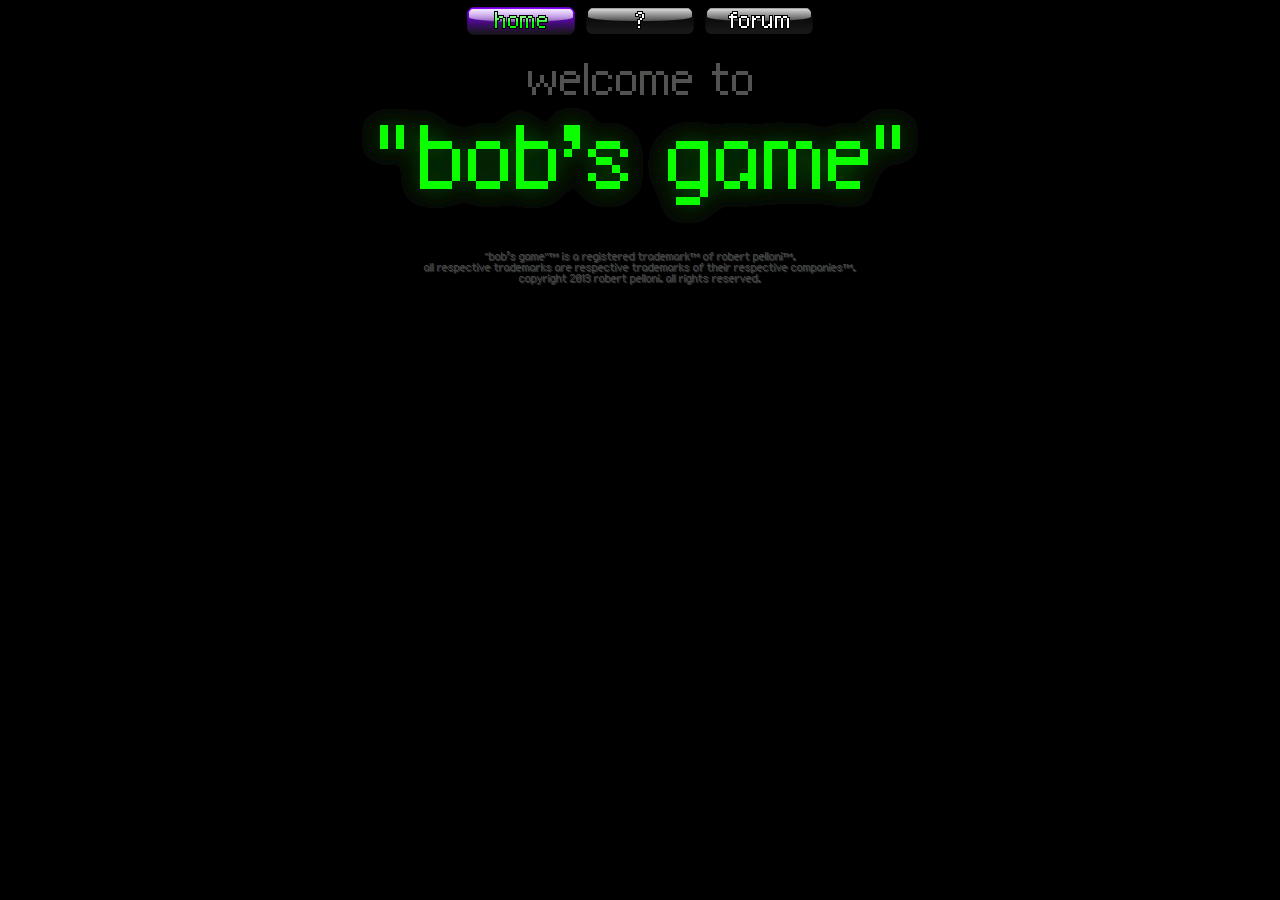
==== index.html @ 87d424c2 "Initial Commit" ====
<!DOCTYPE html>
<html lang="en">
<head>
    <title>welcome to "bob's game."</title>
    <meta http-equiv="Content-Type" content="text/html; charset=utf-8" />
    <link rel="icon" type="image/png" href="/assets/img/favicon.png" />
    <link rel="stylesheet" href="/assets/css/styles.css" />
</head>
<body>
    <div id="mainbody" align="center">
        <table width="100%">
            <tr><td valign="top">
                <div id="h">
                    <div id="h">
                        <div id="headersmallbuttons">
                            <a href="/" id="smallbutton-home" class="headersmallbutton"></a>
                            <a href="/faq.html" id="smallbutton-faq" class="headersmallbutton" target="_blank"></a>
                            <a href="https://discord.gg/zwWC2TEkRY" id="smallbutton-forum" class="headersmallbutton"></a>
                        </div>
                    </div>
                </div>

                <br>
                <br>

                <img src="assets/img/welcome_to_bobs_game.gif" alt="" width="566" height="165">

                <!--<br>
                <br>
                <br>
                <br>
                <br>

                This is the independent video game called <span class="bg">&quot;bob's game,&quot;</span> a massive adventure RPG.
                <br>
                <br>
                It is the brainchild of Robert Pelloni, a reclusive, self-taught game maker &quot;prodigy.&quot;
                <br>
                All content- concept, writing, graphics, music, and programming were created by him.
                <br>
                <br>
                <span class="bg">&quot;bob's game&quot;</span> is a work of satire about gaming and the game industry, where the main character <span class="yuu">&quot;Yuu&quot;</span>
                <br>plays games inside the game to find <i>the greatest game ever made</i> - the legendary <span class="bg">&quot;bob's game.&quot;</span>
                <br>
                <br>
                This virtual <span class="bg">&quot;bob's game&quot;</span> <i>inside</i> of <span class="bg">&quot;bob's game&quot;</span> is created by the in-game end boss character <span class="bg">&quot;bob,&quot;</span> the author's <i>alter-ego.</i>
                <br>
                <span class="bg">&quot;bob&quot;</span> is a villainous, egomaniacal mad-genius developer who believes he has uncovered a <i>vast conspiracy</i> in the game industry to hold back great games.
                <br>
                <br>
                Believing himself on a quest to save the game industry, <span class="bg">&quot;bob&quot;</span> holds an interdimensional <span class="bg">&quot;bob's game&quot;</span> tournament-
                <br>
                in order to gather every brainwashed gamer worldwide together at once and break the <i>evil spell of shovelware.</i>
                <br>
                If <span class="yuu">&quot;Yuu&quot;</span> wants the industry to survive- <span class="yuu">&quot;Yuu&quot;</span> must beat <span class="bg">&quot;bob&quot;</span> at his own game... and <span class="yuu">&quot;Yuu&quot;</span> might just reveal the <i>real truth.</i>

                <br>
                <br>
                <br>-->
                <br>
                <br>

                <div id="f">
                    <div id="f">
                        <div id="copyright">
                            "bob's game"&trade; is a registered trademark&trade; of robert pelloni&trade;.
                            <br>
                            all respective trademarks are respective trademarks of their respective companies&trade;.
                            <br>
                            copyright 2013 robert pelloni. all rights reserved.
                            <br>
                        </div>
                    </div>
                </div>
            </td></tr>
        </table>
    </div>
</body>
</html>
---- assets/css/styles.css ----
/*
    tag is tag <div>
    .class is class="class" can be stacked .huge.stuff
    #id is <div id="id" must be unique per page.
*/

@font-face {
    font-family: 'bobsgame';
    src: url('/assets/fonts/bobsgame/bobsgame.eot#iefix') format('embedded-opentype'), 
         url('/assets/fonts/bobsgame/bobsgame.eot') format('embedded-opentype'), 
         url('/assets/fonts/bobsgame/bobsgame.woff') format('woff'), 
         url('/assets/fonts/bobsgame/bobsgame.ttf') format('truetype');
}
    
html, body  {
    width: 100%;
    height: 100%;
    margin: auto;
    padding: 0;
}

body {
    font-family: bobsgame, Tahoma, Geneva, sans-serif;
    font-size: 8px;
    text-align: center;
    margin: auto;

    color: #fff;
    background-color: #000;
    /*text-shadow:#aaa 0px 0px 1px;*/
}

/*====================================================
TEXT STYLES
====================================================*/

.bg
{
    color:#0f0;
    text-shadow:#0f0 0px 0px 8px,#0f0 0px 0px 8px;
}

.bbg
{
    color:#0f0;
    text-shadow:#0f0 0px 0px 1px,#000 0px 0px 3px,#000 0px 0px 2px;

}

.yuu
{
    color:#8500ff;
    text-shadow:#8500ff 0px 0px 8px,#8500ff 0px 0px 8px,#8500ff 0px 0px 4px;
}

.byuu
{
    color:#8500ff;
    text-shadow:#000 0px 0px 4px,#8500ff 0px 0px 1px,#8500ff 0px 0px 2px;


}

.star 
{
    font-size: 14px;
    font-family: Georgia, "Times New Roman", Times, serif;
    font-weight: bold;
    color:#bbb; text-shadow:0px 0px 1px #ddd;
}

.font_11 
{
    font-size: 11px;
    text-align: center;
}

.font_green_36 
{

    font-size: 36px;
    color: #0F0;
}

.font_purple_36 
{

    font-size: 36px;
    color: #309;
}

.font_gray_6 
{
    color: #333;
    font-size: 7px;
    font-family: "Lucida Console", Monaco, monospace;
}

.font_gray_9 
{
    color: #555;
    font-size: 9px;

}

.font_gray_10 
{
    color: #777;
    font-size: 11px;

}

.font_16 
{
    font-size: 16px;
}

.font_9 
{

    font-size: 9px;
}

.font_purple_16 
{
    font-size: 16px;
    color: #309;
}

.font_72 
{
    font-size: 72px;
}

.font_red_36 
{
    color: #F00;
    font-size: 36px;
}

.font_green_16 
{
    color: #0F0;
    font-size: 16px;
}
.font_green_11 
{    
    color: #0F0;
    font-size: 11px;
}
.font_purple_11 
{    
    color: #309;
    font-size: 11px;
}
.font_white_11 
{    
    color: #FFF;
    font-size: 11px;
}
.font_white_36 
{
    font-size: 36px;
    font-weight: bold;
}

.size_9_lightgray 
{
    color: #CCC;
    font-size: 9px;
}


/*====================================================
LINKS
====================================================*/

a:link 
{
    color: #8500ff;
    text-shadow:#309 0px 0px 1px;
}

a:visited 
{
    color: #6030B0;
    text-shadow:#000 1px 1px 2px;
}

a:hover 
{
    color: #8500ff;
    text-decoration: underline;
    text-shadow:#00ff00 0px 0px 5px;
}


/*====================================================
MAIN BODY CONTENT
====================================================*/


#body_table
{
    width:100%;
    border:0;
    margin:auto;
    padding:0;
}

#right_sidebar
{
    padding: 10px;
    width:200px;
    border-left:1px dotted #333;
}

#left_sidebar
{
    padding:10px;
    border-right:1px dotted #333;
    width:380px;
}
#left_sidebar_index
{
    float:right; 
    padding:35px;
}

#middle_column
{
    padding: 10px;
}



#mainbody
{
    font-size: 8px;
    text-align: center;
    overflow:auto;
    
    background-color: #000;
    color: #fff;
    /*text-shadow:#aaa 1px 1px 1px;*/

}




/*====================================================
HEADER AND FOOTER
====================================================*/

.n
{
    color:#0f0;
    text-shadow:#0b0 1px 1px 1px;
}

.D
{
    color:#8500ff;
    text-shadow:#40b 1px 1px 1px;
}

#h
{
    text-align: center;
    border-left:none;
    border-right:none;
    margin:0;
    border:0;
    padding:0;
    
    background-color:#000;
    
}

#f
{
    text-shadow:none;
    text-align: center;
    clear:both;
    padding: 5px;
    
    background-color:#000;
    
    
}

#ndcopyright , #copyright
{
    text-shadow:none;
    text-align:center;
    font-size:8px;
    color:#444;
    
    text-shadow:#333 1px 1px 1px,#333 1px 1px 1px;
}

#selected_theme_text
{
    text-align:center;
    font-size:8px;
    color:#777;
    margin-left:-10px;
}

#nDuserpanel {
    font-size: 8px;
    /*font-family:Tahoma, Geneva, sans-serif;*/
}

#nDlogin
{
    margin:0;
    padding:0;
    text-align:right;
    color:#0f0;
}

#nDlogin_username {
    font-weight:bold;
    color:#000;
    text-shadow:#00ff00 0px 0px 5px;
}


.headerbuttons {
    text-align:center;
}

.headersmallbuttons {
    text-align:center;
}

.headertinybuttons {
    text-align:center;
}

.headerbutton {
    width:232px;
    height:73px;
    display:inline-block;
    background:top left no-repeat transparent none;
}

.headersmallbutton {
    width:116px;
    height:36px;
    display:inline-block;
    background:top left no-repeat transparent none;
}

.headertinybutton {
    width:100px;
    height:47px;
    display:inline-block;
    background:top left no-repeat transparent none;
}

.headerbutton:hover {
    background-position:0 -73px;
}

body #smallbutton-home,
#body-faq #smallbutton-faq,
#body-cam #smallbutton-faq,
#body-forum #smallbutton-forum,
.headersmallbutton:hover {
    background-position:0 -36px;
}


#smallbutton-home {
    background-image: url('/assets/img/buttons/small/home.png');
}

#smallbutton-faq {
    background-image: url('/assets/img/buttons/small/faq.png');
}

#smallbutton-forum {
    background-image: url('/assets/img/buttons/small/forum.png');
}

#button-viral {
    background-image: url('/assets/img/buttons/viral.png');
}

#button-download {
    background-image: url('/assets/img/buttons/download.png');
}

#button-nd {
    background-image:   url('/assets/img/buttons/nD.png');
}

.payWithAmazonButton {
    width:310px;
    height:66px;
    display:inline-block;
    background:top left no-repeat transparent url('/assets/img/buttons/payWithAmazon.png');/* fix IE, doesnt know background-image */
    
    
    padding: 0px;
    border-radius: 0px;
    border: 0px solid transparent;
    border-color:transparent;
    color: transparent;
    text-shadow: none;
    text-decoration: none;
    
    outline: none;/*fix chrome outline for no img src*/
    font-size:0px;/*fix chrome wont hide text*/
    filter: none;/* fix IE ugly gray gradient rectangle*/
    
    width:0px;/*fix chrome outline for no img src*/
    height:0px;
    padding-right:310px;
    padding-bottom:66px;
    
}


.payWithPaypalButton
{
    width:306px;
    height:66px;
    display:inline-block;
    background:top left no-repeat transparent url('/assets/img/buttons/payWithPaypal.png');/* fix IE, doesnt know background-image */
    
    padding: 0px;
    border-radius: 0px;
    border: 0px dotted transparent;
    border-color:transparent;
    color: transparent;
    text-shadow: none;
    text-decoration: none;
    
    outline: none;/*fix chrome outline for no img src*/
    font-size:0px;/*fix chrome wont hide text*/
    filter: none;/* fix IE ugly gray gradient rectangle*/
    
    width:0px;/*fix chrome outline for no img src*/
    height:0px;
    padding-right:306px;
    padding-bottom:66px;
    
}


.payWithGoogleButton
{
    width:314px;
    height:66px;
    display:inline-block;
    background:top left no-repeat transparent url('/web/20140503000934im_/http://bobsgame.com/images/payWithGoogle.png');/* fix IE, doesnt know background-image */

    
    padding: 0px;
    border-radius: 0px;
    border: 0px dotted transparent;
    border-color:transparent;
    color: transparent;
    text-shadow: none;
    text-decoration: none;
    
    outline: none;/*fix chrome outline for no img src*/
    font-size:0px;/*fix chrome wont hide text*/
    filter: none;/* fix IE ugly gray gradient rectangle*/
    
    width:0px;/*fix chrome outline for no img src*/
    height:0px;
    padding-right:314px;
    padding-bottom:66px;
    
}


.payWithAmazonButton:hover{background-position:0 -66px;}
.payWithPaypalButton:hover{background-position:0 -66px;}
.payWithGoogleButton:hover{background-position:0 -66px;}




/*====================================================
buttons, text boxes, etc
====================================================*/
/*input*/
.bobinput
{
    padding:2px;

    font-family: bobsgame, Tahoma, Geneva, sans-serif;
    font-size:16px;

    border-radius:8px; 
    border:1px solid; 
    border-color: #009900 #00CC00 #CC00FF #9900FF; 

    color:#000;
    text-shadow:#555 1px 1px 1px;

    background:#fff;

    filter: progid:DXImageTransform.Microsoft.gradient(startColorstr='#999999', endColorstr='#ffffff'); /* for IE */
    background: -webkit-gradient(linear, left top, left bottom, from(#999), to(#fff)); /* for webkit browsers */
    background: -moz-linear-gradient(top,  #999,  #fff); /* for firefox 3.6+ */ 
}

select
{
    padding:2px;
    background:#222;

    border-radius:8px; 
    border:1px solid; 
    border-color: #009900 #00CC00 #CC00FF #9900FF; 

    color:#ddd;
    text-shadow:#222 1px 1px 1px;

    background:#222;

    filter: progid:DXImageTransform.Microsoft.gradient(startColorstr='#000000', endColorstr='#777777'); /* for IE */
    background: -webkit-gradient(linear, left top, left bottom, from(#000), to(#777)); /* for webkit browsers */
    background: -moz-linear-gradient(top,  #000,  #777); /* for firefox 3.6+ */ 
}

textarea
{

    color:#000;
    text-shadow:#555 1px 1px 1px;
    
    background:#fff;

    filter: progid:DXImageTransform.Microsoft.gradient(startColorstr='#999999', endColorstr='#ffffff'); /* for IE */
    background: -webkit-gradient(linear, left top, left bottom, from(#999), to(#fff)); /* for webkit browsers */
    background: -moz-linear-gradient(top,  #999,  #fff); /* for firefox 3.6+ */ 
}

.buttonGray
{
    padding:8px;
    
    border-radius:8px; 
    border:1px solid; 
    border-color: #444444 #777777 #777777 #aaaaaa; 
    
    color:#000;
    text-shadow:#777 1px 1px 1px;

    background:#222;

    filter: progid:DXImageTransform.Microsoft.gradient(startColorstr='#ffffff', endColorstr='#000000'); /* for IE */
    background: -webkit-gradient(linear, left top, left bottom, from(#fff), to(#000)); /* for webkit browsers */
    background: -moz-linear-gradient(top,  #fff,  #000); /* for firefox 3.6+ */ 

}



.faq_box
{
    background:#eee;
    color:#000;
    text-align:left;
    text-shadow:#777 1px 0px 1px;
    padding:8px;

}

.faq_questions_title
{
    text-decoration: underline;
    font-size: 16px;
}

.faq_question {
    font-weight: bold;
}

.faq_answer {
}

.faq_q {
    font-weight: bold;
}

.faq_a {
    font-weight: bold;
}

.cbb {
    text-align: left;
    border-radius: 8px; 
    border: 1px solid; 
    border-color: #00ff00 #00ff00 #000000 #000000;  

    padding: 4px;
    padding-top: 8px;
    padding-bottom: 8px;
    
    width: 100%;
    font-size: 16px;
}

.uncheckedCBB {
    text-align: center;
    border-radius: 8px; 
    border: 1px solid; 
    border-color: #000000 #000000 #000000 #000000; 

    padding: 4px;
    padding-top: 10px;
    padding-bottom: 10px;
    
    width: 100%;
    font-size: 16px;
    
    background: #fff;

    filter: progid:DXImageTransform.Microsoft.gradient(startColorstr='#FFFFFF', endColorstr='#CCCCCC'); /* for IE */
    background: -webkit-gradient(linear, left top, left bottom, from(#FFF), to(#CCC)); /* for webkit browsers */
    background: -moz-linear-gradient(top,  #FFF,  #CCC); /* for firefox 3.6+ */ 
}

.checkedCBB {
    text-align: center;
    border-radius: 8px; 
    border: 1px solid; 
    border-color: #000000 #000000 #000000 #000000; 

    padding: 4px;
    padding-top: 10px;
    padding-bottom: 10px;
    
    width: 100%;
    font-size: 16px;
    
    background:#0F0;

    filter: progid:DXImageTransform.Microsoft.gradient(startColorstr='#FFFFFF', endColorstr='#00FF00'); /* for IE */
    background: -webkit-gradient(linear, left top, left bottom, from(#FFF), to(#0F0)); /* for webkit browsers */
    background: -moz-linear-gradient(top,  #FFF,  #0F0); /* for firefox 3.6+ */     
}

.pictureButton {
    text-align: center;
    
    border-radius: 32px; 
    border: 2px solid; 
    border-color: #000000 #000000 #000000 #000000;  
    
    padding-top: 8px;
    padding-bottom: 8px;
    
    font-size: 16px;
    margin: auto;
    
    filter: progid:DXImageTransform.Microsoft.gradient(startColorstr='#FFFFFF', endColorstr='#BBBBBB'); /* for IE */
    background: -webkit-gradient(linear, left top, left bottom, from(#FFF), to(#BBB)); /* for webkit browsers */
    background: -moz-linear-gradient(top,  #FFF,  #BBB); /* for firefox 3.6+ */ 
    
    text-shadow: #fff 1px 1px 1px, #000 1px 1px 2px;
}

.roundedWhitePanel {
    padding: 2px;
    
    border-radius: 16px; 
    border: 1px solid; 
    border-color: #009900 #00CC00 #CC00FF #9900FF; 

    color: #000;
    text-shadow: #999 1px 1px 1px;

    background:#fff;

    filter: progid:DXImageTransform.Microsoft.gradient(startColorstr='#ffffff', endColorstr='#eeeeee'); /* for IE */
    background: -webkit-gradient(linear, left top, left bottom, from(#fff), to(#eee)); /* for webkit browsers */
    background: -moz-linear-gradient(top,  #fff,  #eee); /* for firefox 3.6+ */ 
}


.story {
    width:100%;

    background:#eee;
    text-align:left;
    padding:16px;

    border-radius:8px; 
    border:3px solid; 
    border-color: #009900 #00CC00 #CC00FF #9900FF; 
}

pre {
    white-space: pre-wrap;       /* css-3 */
    white-space: -moz-pre-wrap;  /* Mozilla, since 1999 */
    white-space: -pre-wrap;      /* Opera 4-6 */
    white-space: -o-pre-wrap;    /* Opera 7 */
    word-wrap: break-word;       /* Internet Explorer 5.5+ */

    font-family:Arial;
    font-size:8pt;
    /*font-weight:600;*/
    color:#000;
    text-shadow:#777 1px 0px 1px;
}

.image-row {
  *zoom: 1;
  margin-bottom: 20px;
}

.image-row:after {
  content: "";
  display: table;
  clear: both;
}

.lb-caption, .lb-number {

}

.lb-next {
    /*background: url("/web/20140503000934im_/http://bobsgame.com/images/next.png") no-repeat scroll right 48% transparent;*/
}

.lb-prev {
    /*background: url("/web/20140503000934im_/http://bobsgame.com/images/prev.png") no-repeat scroll left 48% transparent;*/
}
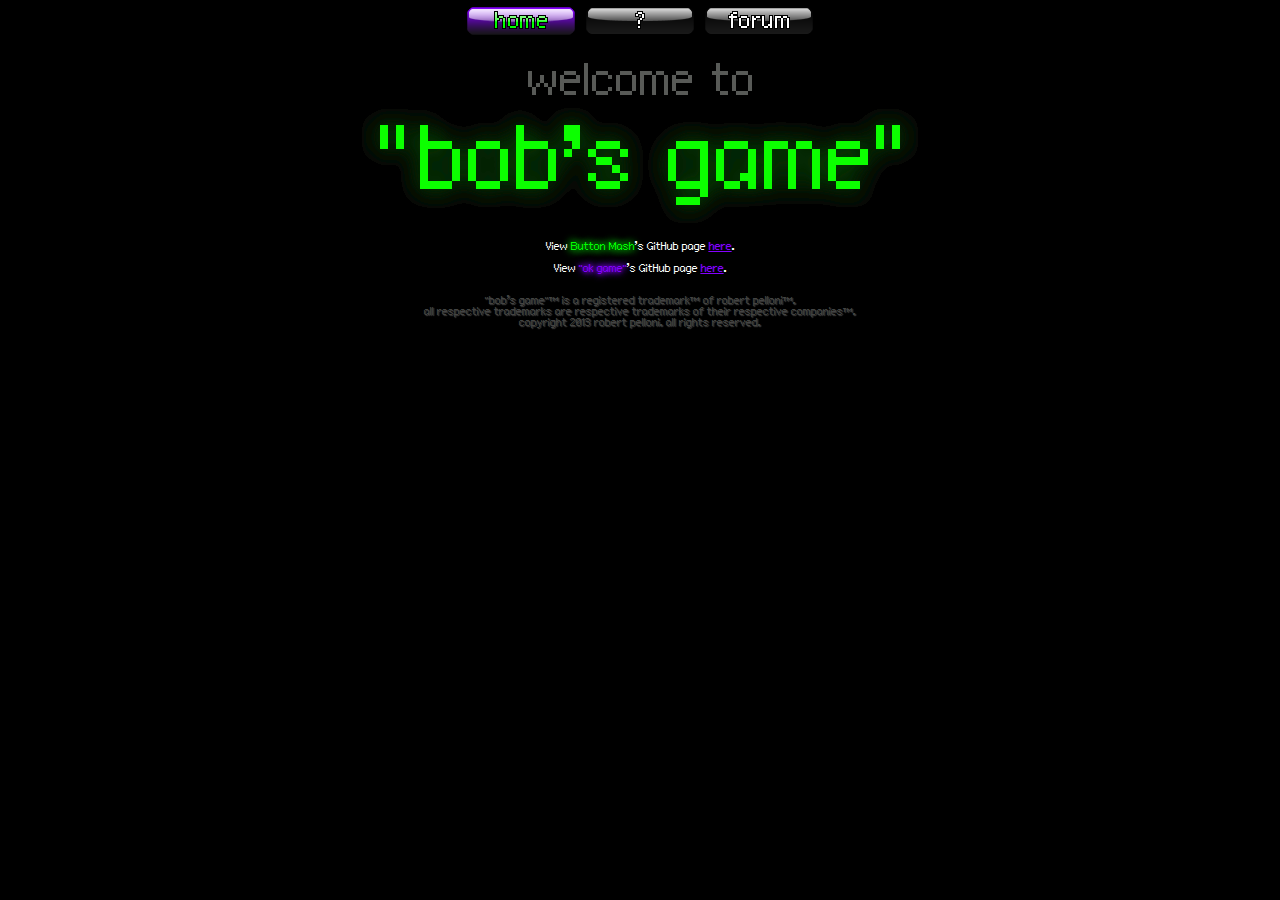
==== commit 21f1335e: "Update index.html with GitHub links" ====
--- a/index.html
+++ b/index.html
@@ -14,8 +14,8 @@
                     <div id="h">
                         <div id="headersmallbuttons">
                             <a href="/" id="smallbutton-home" class="headersmallbutton"></a>
-                            <a href="/faq.html" id="smallbutton-faq" class="headersmallbutton" target="_blank"></a>
-                            <a href="https://discord.gg/zwWC2TEkRY" id="smallbutton-forum" class="headersmallbutton"></a>
+                            <a href="/faq.html" id="smallbutton-faq" class="headersmallbutton"></a>
+                            <a href="https://discord.gg/zwWC2TEkRY" id="smallbutton-forum" class="headersmallbutton" target="_blank"></a>
                         </div>
                     </div>
                 </div>
@@ -24,6 +24,14 @@
                 <br>
 
                 <img src="assets/img/welcome_to_bobs_game.gif" alt="" width="566" height="165">
+
+                <br>
+                <br>
+
+                View <span class="bg">Button Mash</span>'s GitHub page <a href="https://github.com/bobsgame/BobsGameOnline">here</a>.
+                <br>
+                <br>
+                View <span class="yuu">&quot;ok game&quot;</span>'s GitHub page <a href="https://github.com/bobsgame/okgame">here</a>.
 
                 <!--<br>
                 <br>
@@ -57,6 +65,7 @@
                 <br>
                 <br>
                 <br>-->
+
                 <br>
                 <br>
 
--- a/assets/css/styles.css
+++ b/assets/css/styles.css
@@ -6,9 +6,9 @@
 
 @font-face {
     font-family: 'bobsgame';
-    src: url('/assets/fonts/bobsgame/bobsgame.eot#iefix') format('embedded-opentype'), 
-         url('/assets/fonts/bobsgame/bobsgame.eot') format('embedded-opentype'), 
-         url('/assets/fonts/bobsgame/bobsgame.woff') format('woff'), 
+    src: url('/assets/fonts/bobsgame/bobsgame.eot#iefix') format('embedded-opentype'),
+         url('/assets/fonts/bobsgame/bobsgame.eot') format('embedded-opentype'),
+         url('/assets/fonts/bobsgame/bobsgame.woff') format('woff'),
          url('/assets/fonts/bobsgame/bobsgame.ttf') format('truetype');
 }
     
@@ -30,168 +30,135 @@
     /*text-shadow:#aaa 0px 0px 1px;*/
 }
 
-/*====================================================
-TEXT STYLES
-====================================================*/
-
-.bg
-{
+/* TEXT STYLES */
+
+.bg {
     color:#0f0;
     text-shadow:#0f0 0px 0px 8px,#0f0 0px 0px 8px;
 }
 
-.bbg
-{
+.bbg {
     color:#0f0;
     text-shadow:#0f0 0px 0px 1px,#000 0px 0px 3px,#000 0px 0px 2px;
-
-}
-
-.yuu
-{
+}
+
+.yuu {
     color:#8500ff;
     text-shadow:#8500ff 0px 0px 8px,#8500ff 0px 0px 8px,#8500ff 0px 0px 4px;
 }
 
-.byuu
-{
+.byuu {
     color:#8500ff;
     text-shadow:#000 0px 0px 4px,#8500ff 0px 0px 1px,#8500ff 0px 0px 2px;
-
-
-}
-
-.star 
-{
+}
+
+.star {
     font-size: 14px;
     font-family: Georgia, "Times New Roman", Times, serif;
     font-weight: bold;
     color:#bbb; text-shadow:0px 0px 1px #ddd;
 }
 
-.font_11 
-{
+.font_11 {
     font-size: 11px;
     text-align: center;
 }
 
-.font_green_36 
-{
-
+.font_green_36  {
     font-size: 36px;
     color: #0F0;
 }
 
-.font_purple_36 
-{
-
+.font_purple_36 {
     font-size: 36px;
     color: #309;
 }
 
-.font_gray_6 
-{
+.font_gray_6 {
     color: #333;
     font-size: 7px;
     font-family: "Lucida Console", Monaco, monospace;
 }
 
-.font_gray_9 
-{
+.font_gray_9 {
     color: #555;
     font-size: 9px;
-
-}
-
-.font_gray_10 
-{
+}
+
+.font_gray_10 {
     color: #777;
     font-size: 11px;
-
-}
-
-.font_16 
-{
-    font-size: 16px;
-}
-
-.font_9 
-{
-
+}
+
+.font_16 {
+    font-size: 16px;
+}
+
+.font_9 {
     font-size: 9px;
 }
 
-.font_purple_16 
-{
+.font_purple_16 {
     font-size: 16px;
     color: #309;
 }
 
-.font_72 
-{
+.font_72 {
     font-size: 72px;
 }
 
-.font_red_36 
-{
+.font_red_36 {
     color: #F00;
     font-size: 36px;
 }
 
-.font_green_16 
-{
+.font_green_16 {
     color: #0F0;
     font-size: 16px;
 }
-.font_green_11 
-{    
+
+.font_green_11 {
     color: #0F0;
     font-size: 11px;
 }
-.font_purple_11 
-{    
+
+.font_purple_11 {
     color: #309;
     font-size: 11px;
 }
-.font_white_11 
-{    
+
+.font_white_11 {
     color: #FFF;
     font-size: 11px;
 }
-.font_white_36 
-{
+
+.font_white_36 {
     font-size: 36px;
     font-weight: bold;
 }
 
-.size_9_lightgray 
-{
+.size_9_lightgray {
     color: #CCC;
     font-size: 9px;
 }
 
 
-/*====================================================
-LINKS
-====================================================*/
-
-a:link 
-{
+/* LINKS */
+
+a:link {
     color: #8500ff;
-    text-shadow:#309 0px 0px 1px;
-}
-
-a:visited 
-{
+    text-shadow: #309 0px 0px 1px;
+}
+
+a:visited {
     color: #6030B0;
-    text-shadow:#000 1px 1px 2px;
-}
-
-a:hover 
-{
+    text-shadow: #000 1px 1px 2px;
+}
+
+a:hover {
     color: #8500ff;
     text-decoration: underline;
-    text-shadow:#00ff00 0px 0px 5px;
+    text-shadow: #00ff00 0px 0px 5px;
 }
 
 
@@ -395,15 +362,14 @@
 }
 
 #button-nd {
-    background-image:   url('/assets/img/buttons/nD.png');
+    background-image: url('/assets/img/buttons/nD.png');
 }
 
 .payWithAmazonButton {
-    width:310px;
-    height:66px;
-    display:inline-block;
-    background:top left no-repeat transparent url('/assets/img/buttons/payWithAmazon.png');/* fix IE, doesnt know background-image */
-    
+    width: 310px;
+    height: 66px;
+    display: inline-block;
+    background: top left no-repeat transparent url('/assets/img/buttons/payWithAmazon.png'); /* fix IE, doesnt know background-image */
     
     padding: 0px;
     border-radius: 0px;
@@ -544,8 +510,7 @@
     background: -moz-linear-gradient(top,  #999,  #fff); /* for firefox 3.6+ */ 
 }
 
-.buttonGray
-{
+.buttonGray {
     padding:8px;
     
     border-radius:8px; 
@@ -560,19 +525,14 @@
     filter: progid:DXImageTransform.Microsoft.gradient(startColorstr='#ffffff', endColorstr='#000000'); /* for IE */
     background: -webkit-gradient(linear, left top, left bottom, from(#fff), to(#000)); /* for webkit browsers */
     background: -moz-linear-gradient(top,  #fff,  #000); /* for firefox 3.6+ */ 
-
-}
-
-
-
-.faq_box
-{
+}
+
+.faq_box {
     background:#eee;
     color:#000;
     text-align:left;
     text-shadow:#777 1px 0px 1px;
     padding:8px;
-
 }
 
 .faq_questions_title
@@ -680,23 +640,22 @@
     color: #000;
     text-shadow: #999 1px 1px 1px;
 
-    background:#fff;
+    background: #fff;
 
     filter: progid:DXImageTransform.Microsoft.gradient(startColorstr='#ffffff', endColorstr='#eeeeee'); /* for IE */
     background: -webkit-gradient(linear, left top, left bottom, from(#fff), to(#eee)); /* for webkit browsers */
     background: -moz-linear-gradient(top,  #fff,  #eee); /* for firefox 3.6+ */ 
 }
 
-
 .story {
-    width:100%;
-
-    background:#eee;
-    text-align:left;
-    padding:16px;
-
-    border-radius:8px; 
-    border:3px solid; 
+    width: 100%;
+
+    background: #eee;
+    text-align: left;
+    padding: 16px;
+
+    border-radius: 8px; 
+    border: 3px solid; 
     border-color: #009900 #00CC00 #CC00FF #9900FF; 
 }
 
@@ -715,14 +674,14 @@
 }
 
 .image-row {
-  *zoom: 1;
-  margin-bottom: 20px;
+    *zoom: 1;
+    margin-bottom: 20px;
 }
 
 .image-row:after {
-  content: "";
-  display: table;
-  clear: both;
+    content: "";
+    display: table;
+    clear: both;
 }
 
 .lb-caption, .lb-number {
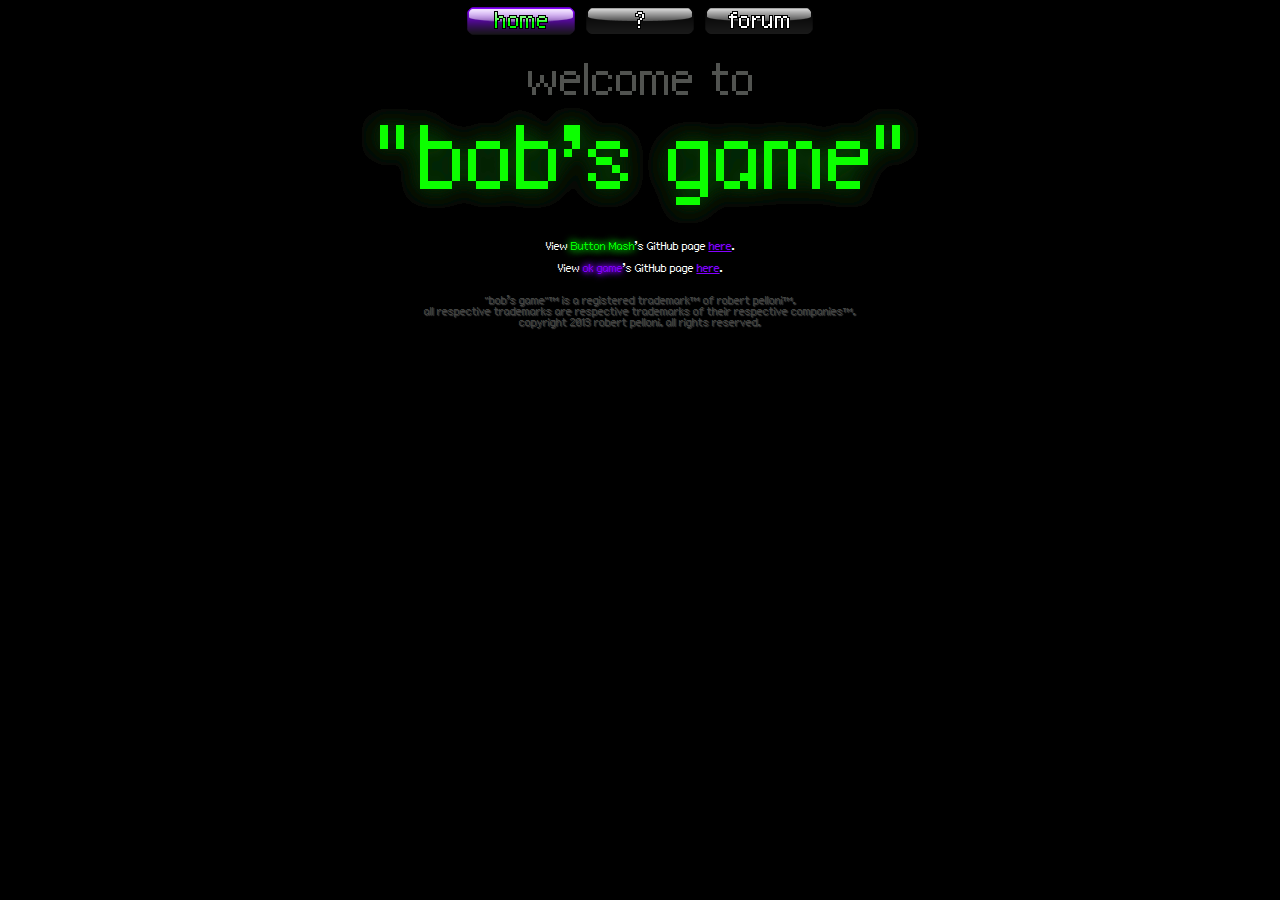
==== commit d27f0003: ""very funny"" ====
--- a/index.html
+++ b/index.html
@@ -31,7 +31,7 @@
                 View <span class="bg">Button Mash</span>'s GitHub page <a href="https://github.com/bobsgame/BobsGameOnline">here</a>.
                 <br>
                 <br>
-                View <span class="yuu">&quot;ok game&quot;</span>'s GitHub page <a href="https://github.com/bobsgame/okgame">here</a>.
+                View <span class="yuu">ok game</span>'s GitHub page <a href="https://github.com/bobsgame/okgame">here</a>.
 
                 <!--<br>
                 <br>
